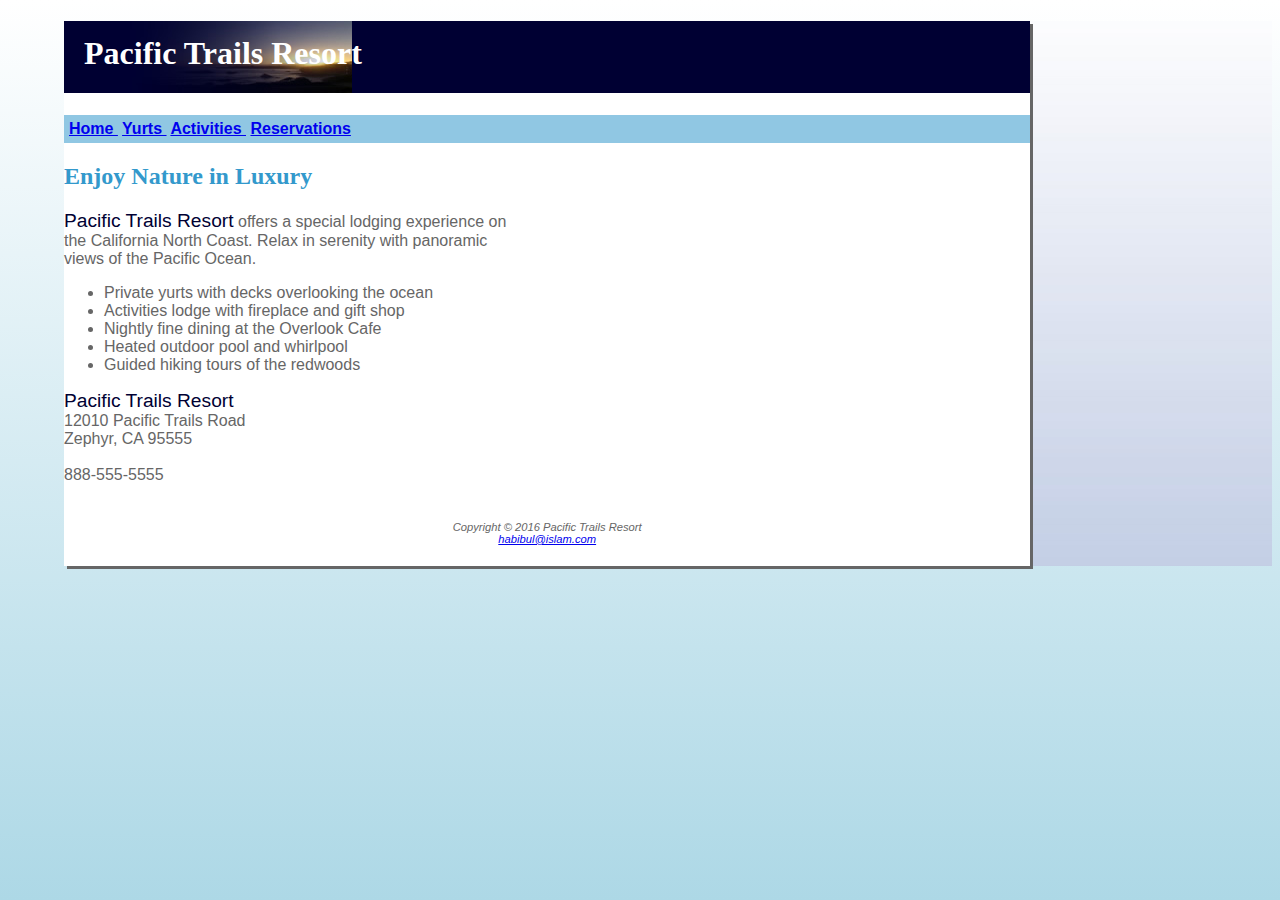
==== index.html @ e7bc1f0e "Update index.html" ====
<!DOCTYPE html>
<html>
  
  <header>
    <title>Pacific Trails Resor</title>
    <link rel = "stylesheet" type = "text/css" href = "pacific.css" />
  </header>
  
  <div id="wrapper">
  <body>
    <h1>Pacific Trails Resort</h1>
    <nav>
      <a href="index.html">Home&nbsp;</a>
      <a href="yurts.html">Yurts&nbsp;</a>
      <a href="activities.html">Activities&nbsp;</a>
      <a href="reservations.html">Reservations</a>
    </nav>
      
    <h2>Enjoy Nature in Luxury</h2>
    
    <p>
        <span class="resort">Pacific Trails Resort</span> offers a special lodging experience on <br>the California North
        Coast. Relax in serenity with panoramic <br>views of the Pacific Ocean.
    </p>
    
    <ul>
      <li>Private yurts with decks overlooking the ocean</li>
      <li>Activities lodge with fireplace and gift shop</li>
      <li>Nightly fine dining at the Overlook Cafe</li>
      <li>Heated outdoor pool and whirlpool</li>
      <li>Guided hiking tours of the redwoods</li>
    </ul>
    
    <div>
      <p><span class="resort">Pacific Trails Resort</span><br>12010 Pacific Trails Road<br>Zephyr, CA 95555<br><br>888-555-5555</p>
    </div>
    
    <footer>
      <p>
        Copyright © 2016 Pacific Trails Resort<br>
        <a 
           href = "mailto: ft1842@wayne.edu">habibul@islam.com
        </a>
      </p>
    </footer>
  </body>
  </div>
  
</html>
---- pacific.css ----
body {
    color: #666666;
    font-family: Verdana, Arial, san-serif;
    margin-left: 5%;
    background-image: url("pacific4/background.jpg");
}

header {
    background-color: #000033;
    color: #FFFFFF;
    font-family: Georgia, serif;
}

h1 {   
    background-color: #000033;
    color: #FFFFFF;
    font-family: Georgia, serif;
    line-height: 200%;
    background-image: url("pacific4/sunset.jpg");
    background-repeat: no-repeat;
    padding-left: 20px;
    height: 72px;
}

nav {
    background-color: #90C7E3;
    font-weight: bold;
    padding: 5px;
}

h2 {
    color: #3399CC;
    font-family: Georgia, serif;   
}
h3 {
   color: #000033; 
}

dt {
    color: #000033;
    font-weight: bold;
}

.resort {
    color: #000033;
    font-size: 1.2em;
}

footer {
    font-size: 0.7em;
    font-style: italic;
    text-align: center;
    padding: 10px;
}

#wrapper {
  width: 80%;
  margin-right: auto;
  /*border: 1px solid black;*/
  background-color: #ffffff;
  min-width: 700px;
  max-width: 1024px;
  box-shadow: 3px 3px;
}

html {  
  height: 100%;
  width: 100%;
  background-image: linear-gradient(to bottom, #FFFFFF, #add8e6);
  /*border: 1px solid green;*/
}
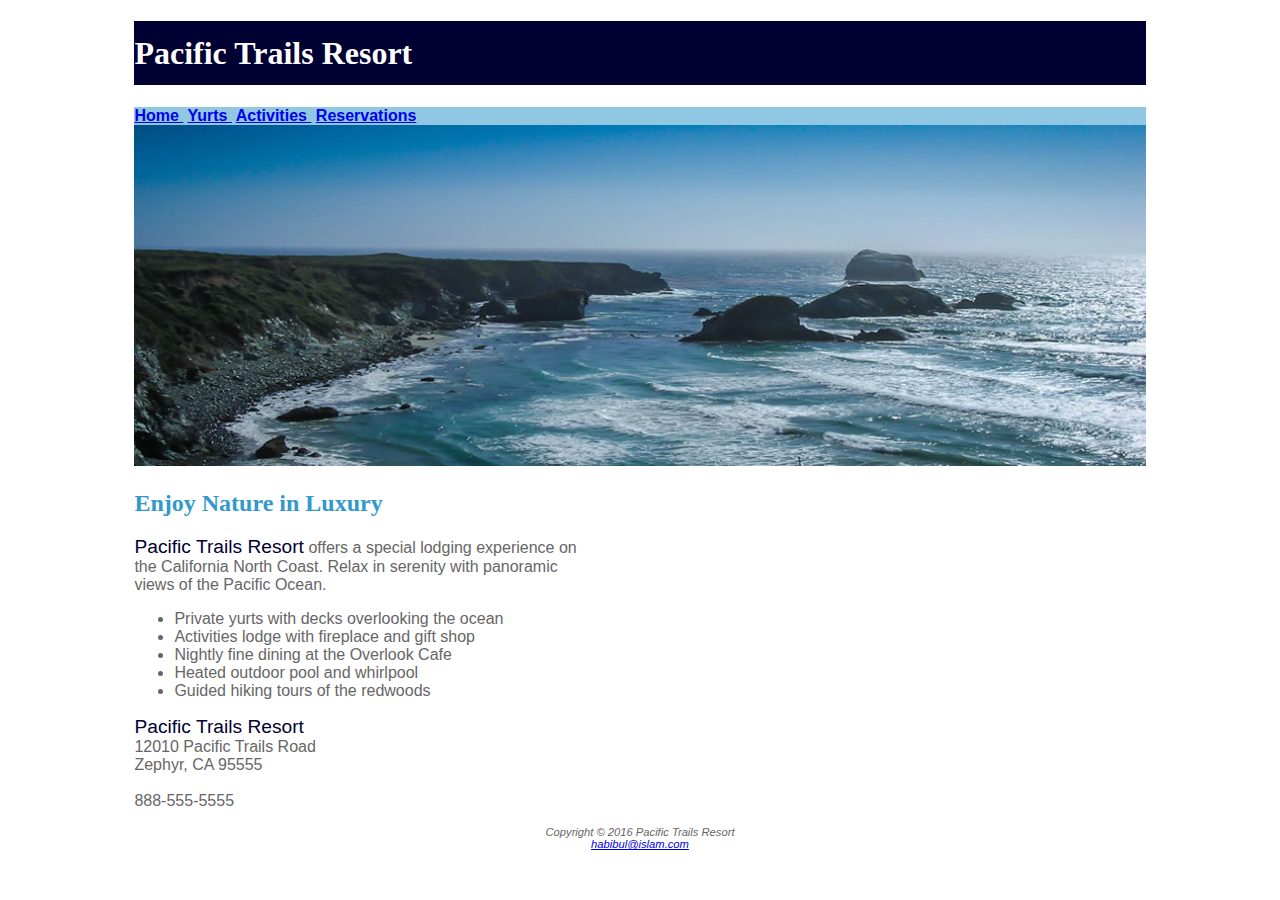
==== commit d6484a38: "Update index.html" ====
--- a/index.html
+++ b/index.html
@@ -15,7 +15,11 @@
       <a href="activities.html">Activities&nbsp;</a>
       <a href="reservations.html">Reservations</a>
     </nav>
-      
+         
+    <div id="homehero">
+       <img src="pacific4/coast.jpg" alt="Pacific Coast" width="100%">
+    </div>
+
     <h2>Enjoy Nature in Luxury</h2>
     
     <p>
--- a/pacific.css
+++ b/pacific.css
@@ -1,8 +1,7 @@
 body {
+    background-color: #FFFFFF;
     color: #666666;
     font-family: Verdana, Arial, san-serif;
-    margin-left: 5%;
-    background-image: url("pacific4/background.jpg");
 }
 
 header {
@@ -16,24 +15,16 @@
     color: #FFFFFF;
     font-family: Georgia, serif;
     line-height: 200%;
-    background-image: url("pacific4/sunset.jpg");
-    background-repeat: no-repeat;
-    padding-left: 20px;
-    height: 72px;
 }
 
 nav {
     background-color: #90C7E3;
     font-weight: bold;
-    padding: 5px;
 }
 
 h2 {
     color: #3399CC;
     font-family: Georgia, serif;   
-}
-h3 {
-   color: #000033; 
 }
 
 dt {
@@ -50,22 +41,10 @@
     font-size: 0.7em;
     font-style: italic;
     text-align: center;
-    padding: 10px;
 }
 
 #wrapper {
   width: 80%;
   margin-right: auto;
-  /*border: 1px solid black;*/
-  background-color: #ffffff;
-  min-width: 700px;
-  max-width: 1024px;
-  box-shadow: 3px 3px;
+  margin-left: auto;
 }
-
-html {  
-  height: 100%;
-  width: 100%;
-  background-image: linear-gradient(to bottom, #FFFFFF, #add8e6);
-  /*border: 1px solid green;*/
-}
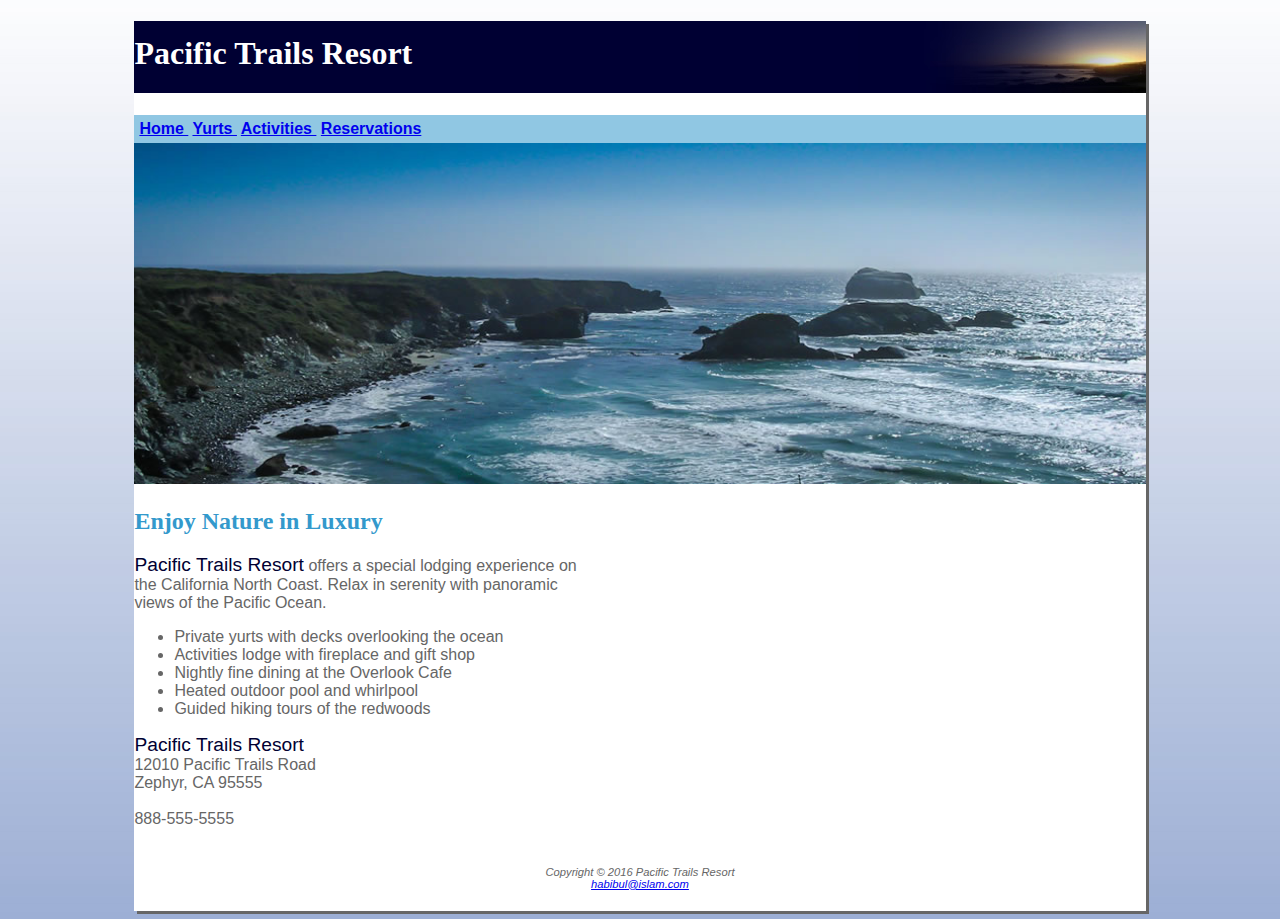
==== commit 73120a88: "Update index.html" ====
--- a/index.html
+++ b/index.html
@@ -2,7 +2,7 @@
 <html>
   
   <header>
-    <title>Pacific Trails Resor</title>
+    <title>Pacific Trails Resort</title>
     <link rel = "stylesheet" type = "text/css" href = "pacific.css" />
   </header>
   
@@ -19,7 +19,8 @@
     <div id="homehero">
        <img src="pacific4/coast.jpg" alt="Pacific Coast" width="100%">
     </div>
-
+    
+<main>
     <h2>Enjoy Nature in Luxury</h2>
     
     <p>
@@ -38,7 +39,9 @@
     <div>
       <p><span class="resort">Pacific Trails Resort</span><br>12010 Pacific Trails Road<br>Zephyr, CA 95555<br><br>888-555-5555</p>
     </div>
-    
+    </main>
+  
+ 
     <footer>
       <p>
         Copyright © 2016 Pacific Trails Resort<br>
--- a/pacific.css
+++ b/pacific.css
@@ -2,6 +2,7 @@
     background-color: #FFFFFF;
     color: #666666;
     font-family: Verdana, Arial, san-serif;
+    background-image: url("pacific4/background.jpg");
 }
 
 header {
@@ -15,11 +16,20 @@
     color: #FFFFFF;
     font-family: Georgia, serif;
     line-height: 200%;
+    background-image: url("pacific4/sunset.jpg");
+    background-repeat: no-repeat;
+    background-position: right;
+    height: 72px;
+}
+
+h3 {
+    color: #000033;   
 }
 
 nav {
     background-color: #90C7E3;
     font-weight: bold;
+    padding: 5px;
 }
 
 h2 {
@@ -41,10 +51,15 @@
     font-size: 0.7em;
     font-style: italic;
     text-align: center;
+    padding: 10px;
 }
 
 #wrapper {
   width: 80%;
   margin-right: auto;
   margin-left: auto;
+  background-color: #ffffff;
+  min-width: 720px;
+  max-width: 1024px;
+  box-shadow: 3px 3px;
 }
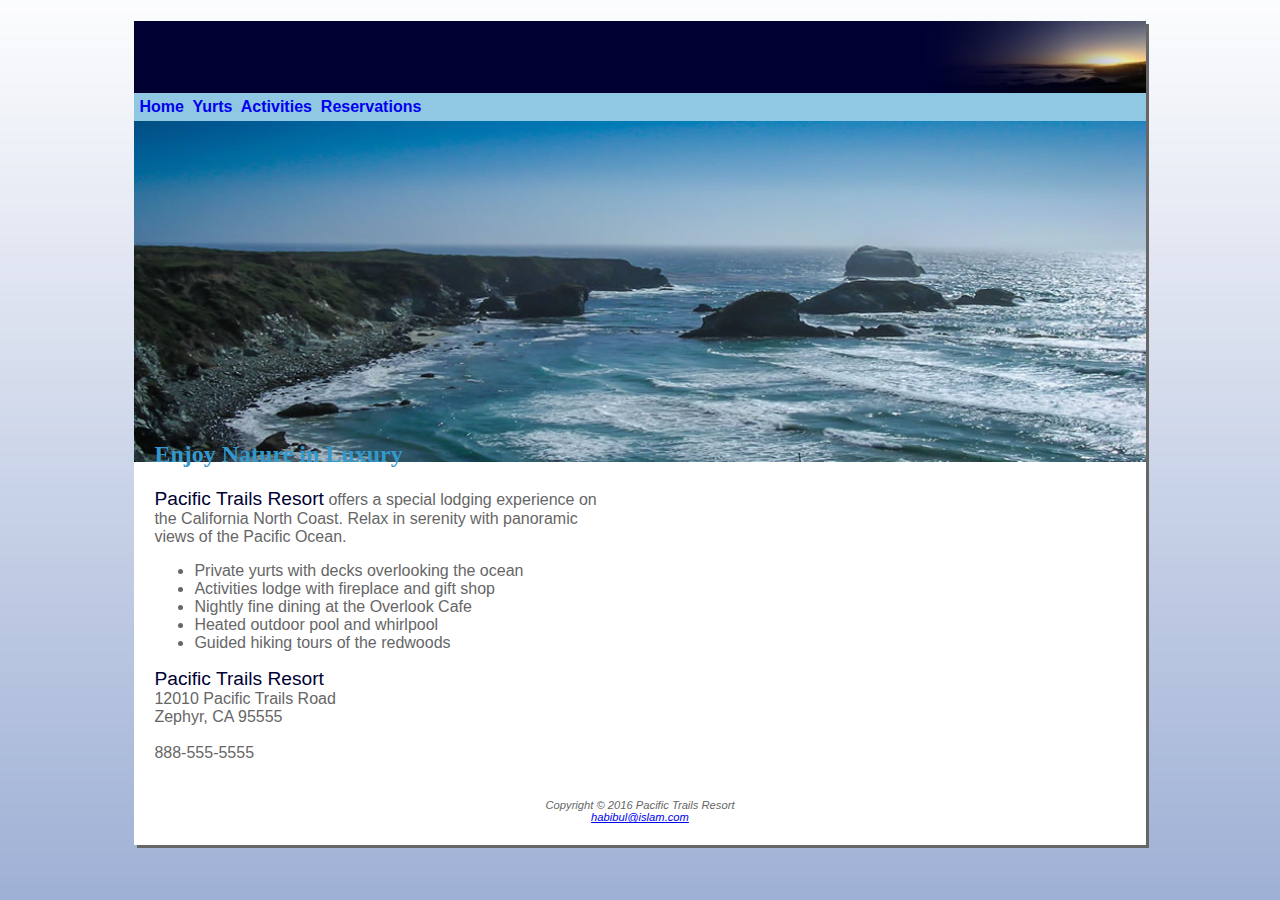
==== commit fccc8ed3: "Update index.html" ====
--- a/index.html
+++ b/index.html
@@ -8,7 +8,7 @@
   
   <div id="wrapper">
   <body>
-    <h1>Pacific Trails Resort</h1>
+    <h1><br><br>Pacific Trails Resort</h1>
     <nav>
       <a href="index.html">Home&nbsp;</a>
       <a href="yurts.html">Yurts&nbsp;</a>
--- a/pacific.css
+++ b/pacific.css
@@ -3,6 +3,12 @@
     color: #666666;
     font-family: Verdana, Arial, san-serif;
     background-image: url("pacific4/background.jpg");
+}
+
+main {
+    padding-left: 20px;
+    padding-right: 20px;
+    display: block;
 }
 
 header {
@@ -20,6 +26,7 @@
     background-repeat: no-repeat;
     background-position: right;
     height: 72px;
+    margin-bottom: 0;
 }
 
 h3 {
@@ -30,6 +37,10 @@
     background-color: #90C7E3;
     font-weight: bold;
     padding: 5px;
+}
+
+nav a { 
+    text-decoration: none; 
 }
 
 h2 {
@@ -63,3 +74,24 @@
   max-width: 1024px;
   box-shadow: 3px 3px;
 }
+
+#homehero {
+    height: 300px;
+    background-image: url(pacific4/coast.jpg);
+    background-size: 100% 100%;
+    background-repeat: no-repeat;
+}
+
+#yurthero {
+    height: 300px;
+    background-image: url(pacific4/yurt.jpg);
+    background-size: 100% 100%;
+    background-repeat: no-repeat;
+}
+
+#trailhero {
+    height: 300px;
+    background-image: url(pacific4/trail.jpg);
+    background-size: 100% 100%;
+    background-repeat: no-repeat;
+}
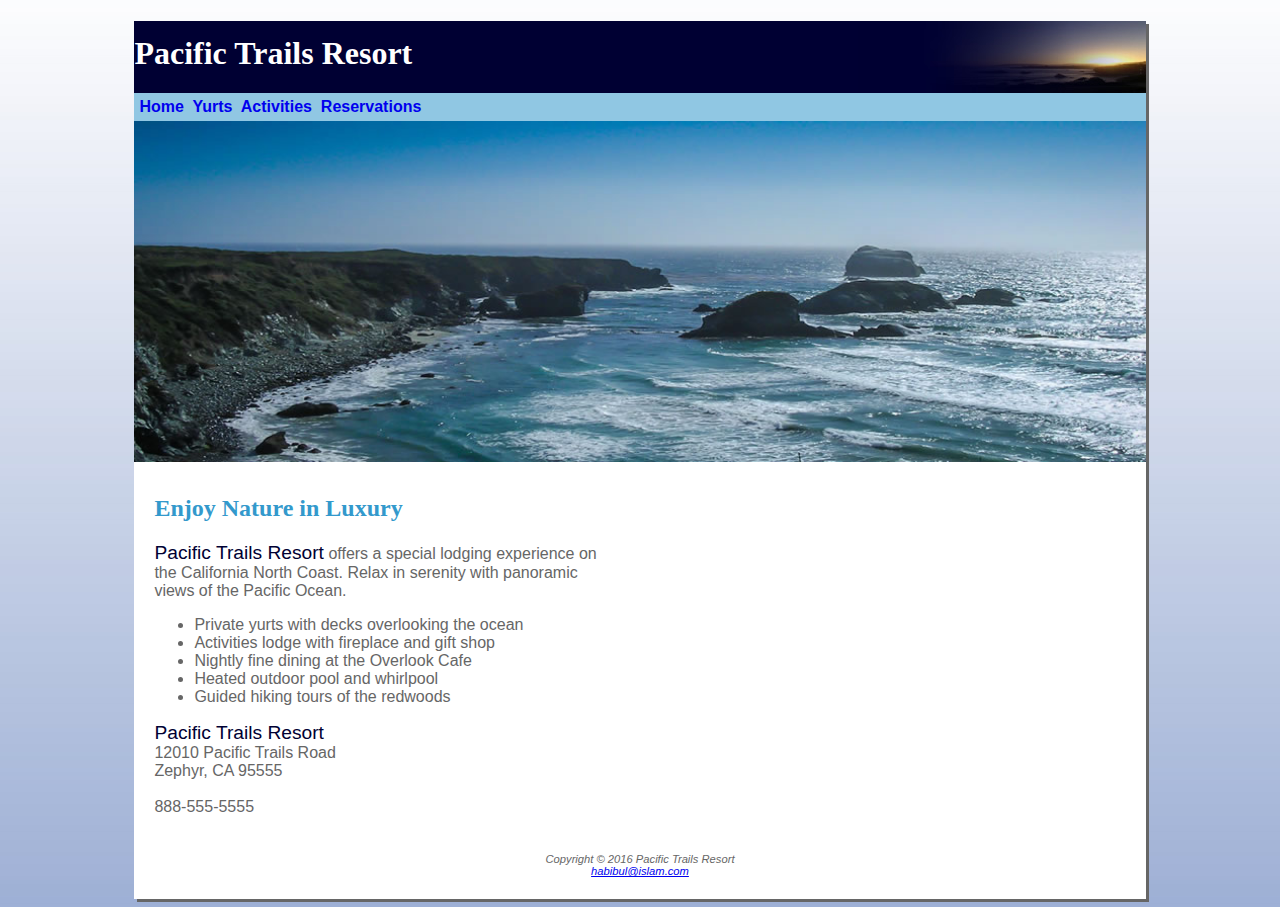
==== commit 211d6a92: "Update index.html" ====
--- a/index.html
+++ b/index.html
@@ -8,7 +8,7 @@
   
   <div id="wrapper">
   <body>
-    <h1><br><br>Pacific Trails Resort</h1>
+    <h1>Pacific Trails Resort</h1>
     <nav>
       <a href="index.html">Home&nbsp;</a>
       <a href="yurts.html">Yurts&nbsp;</a>
@@ -21,7 +21,7 @@
     </div>
     
 <main>
-    <h2>Enjoy Nature in Luxury</h2>
+    <h2><br><br>Enjoy Nature in Luxury</h2>
     
     <p>
         <span class="resort">Pacific Trails Resort</span> offers a special lodging experience on <br>the California North
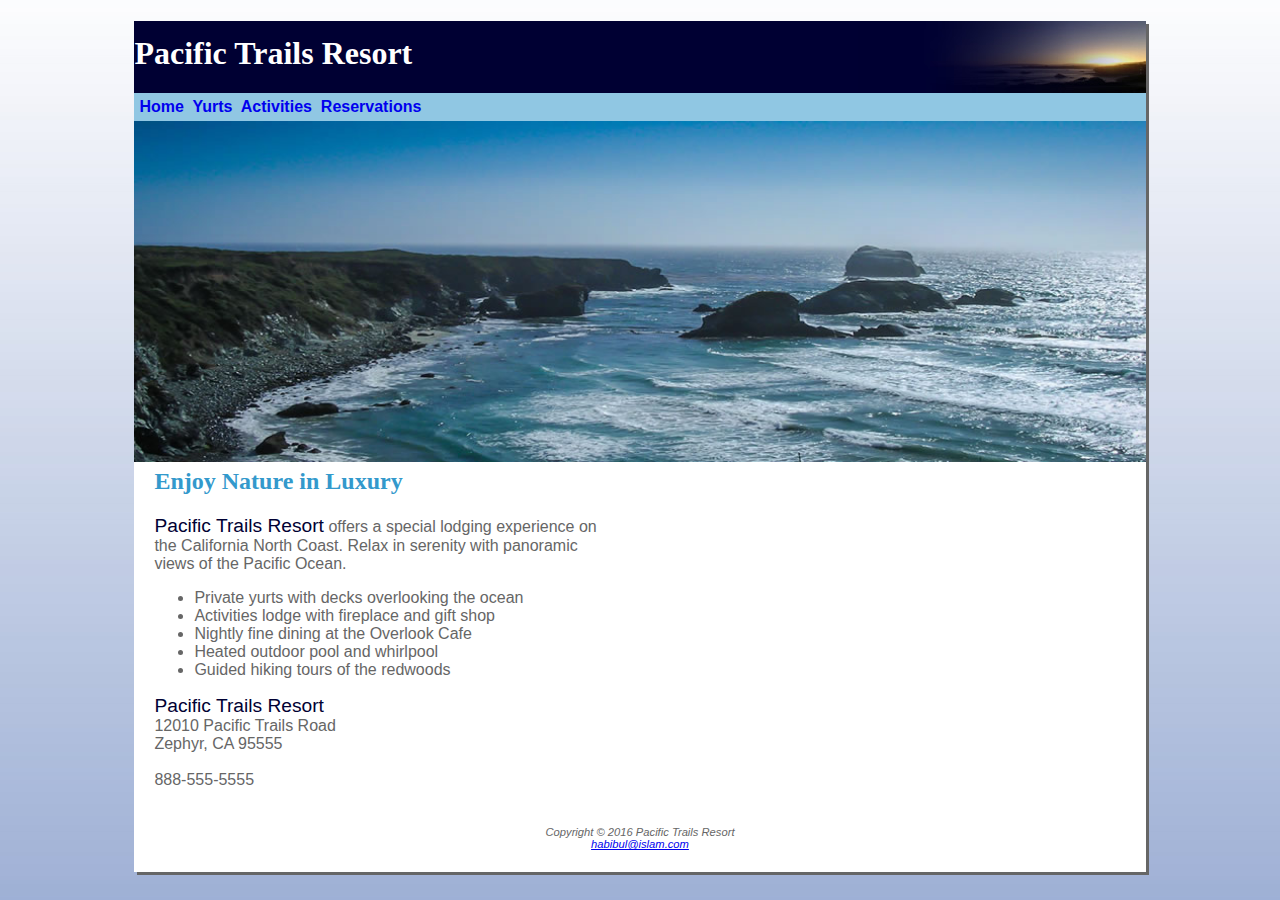
==== commit 52f50acc: "Update index.html" ====
--- a/index.html
+++ b/index.html
@@ -2,7 +2,7 @@
 <html>
   
   <header>
-    <title>Pacific Trails Resort</title>
+    <title>&nbsp;Pacific Trails Resort</title>
     <link rel = "stylesheet" type = "text/css" href = "pacific.css" />
   </header>
   
@@ -21,7 +21,7 @@
     </div>
     
 <main>
-    <h2><br><br>Enjoy Nature in Luxury</h2>
+    <h2><br>Enjoy Nature in Luxury</h2>
     
     <p>
         <span class="resort">Pacific Trails Resort</span> offers a special lodging experience on <br>the California North
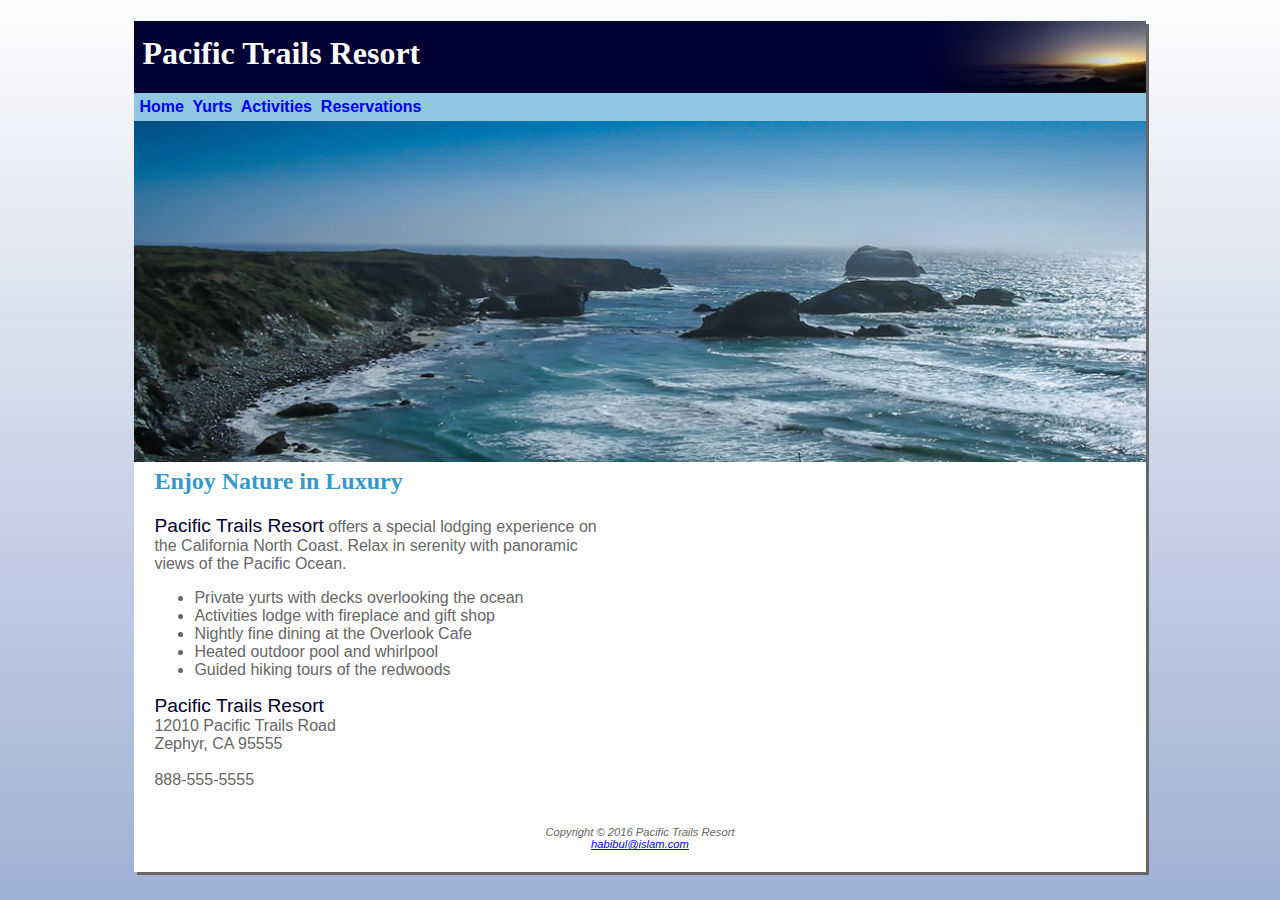
==== commit 90acb600: "Update index.html" ====
--- a/index.html
+++ b/index.html
@@ -2,13 +2,13 @@
 <html>
   
   <header>
-    <title>&nbsp;Pacific Trails Resort</title>
+    <title>Pacific Trails Resort</title>
     <link rel = "stylesheet" type = "text/css" href = "pacific.css" />
   </header>
   
   <div id="wrapper">
   <body>
-    <h1>Pacific Trails Resort</h1>
+    <h1>&nbsp;Pacific Trails Resort</h1>
     <nav>
       <a href="index.html">Home&nbsp;</a>
       <a href="yurts.html">Yurts&nbsp;</a>
